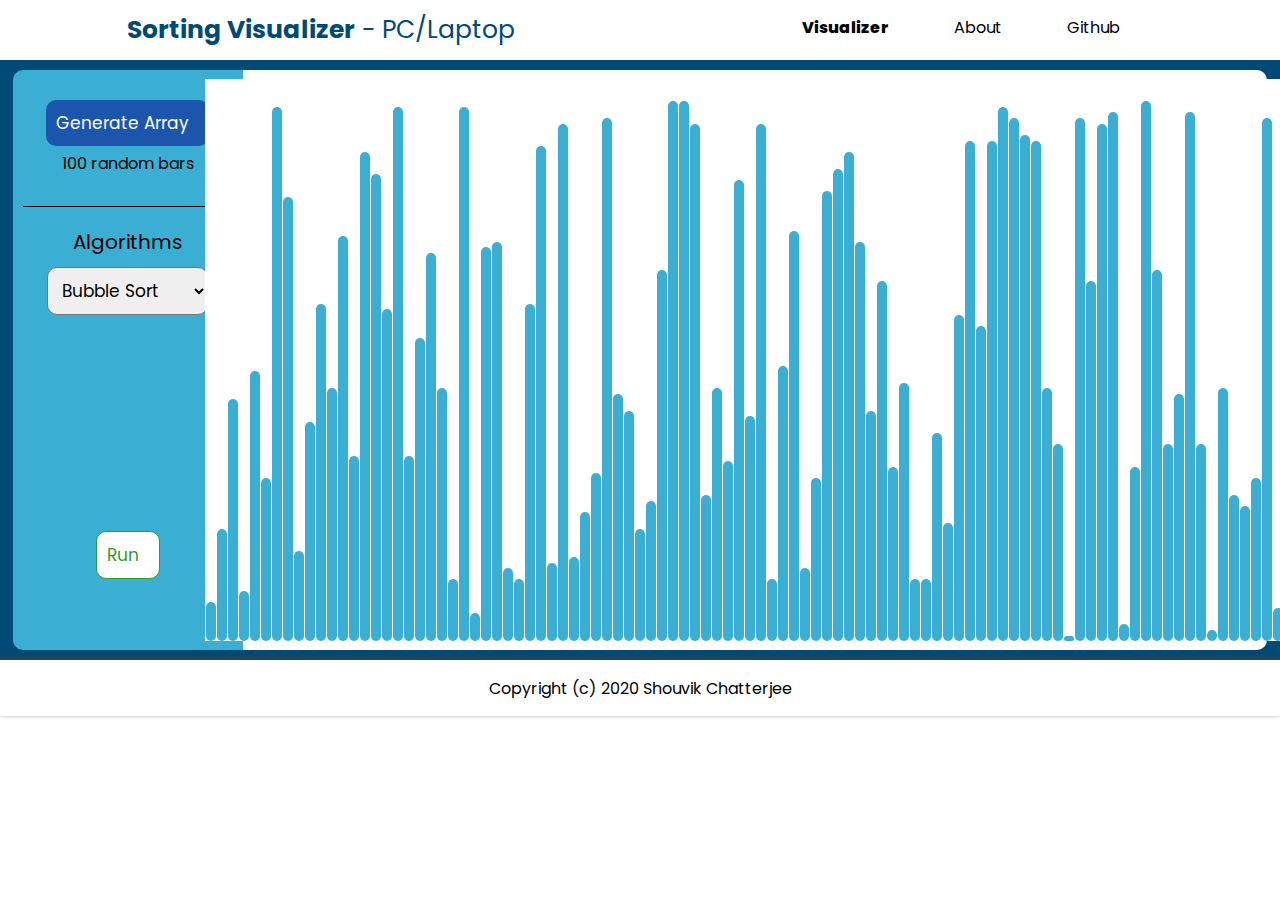
==== index.html @ 520cc727 "folder structure" ====
<!DOCTYPE html>
<html lang="en">
<head>
    <meta charset="UTF-8">
    <meta name="viewport" content="width=device-width, initial-scale=1.0">

    <link rel="icon" href="./img/sorting-logo.svg" type="image/icon type">

    <title>Sorting Visualizer</title>
    <link rel="stylesheet" href="./css/style.css">

    <link rel="preconnect" href="https://fonts.gstatic.com">
    <link href="https://fonts.googleapis.com/css2?family=Poppins:wght@300&display=swap" rel="stylesheet">

    <link rel="stylesheet" href="https://cdnjs.cloudflare.com/ajax/libs/font-awesome/5.15.1/css/all.min.css" integrity="sha512-+4zCK9k+qNFUR5X+cKL9EIR+ZOhtIloNl9GIKS57V1MyNsYpYcUrUeQc9vNfzsWfV28IaLL3i96P9sdNyeRssA==" crossorigin="anonymous" />

</head>
<body class="unselectable">
    
    <!--Option Bar-->
    <div class="navbar">
        <div class="logo"><b><i class="fas fa-signal"></i> Sorting Visualizer</b> - PC/Laptop</div>
        <div class="option-area">
            <ul class="option-list">
                <li class="option active"><a href="./index.html">Visualizer</a></li>
                <li class="option"><a href="./about.html">About</a></li>
                <li class="option"><a href="https://github.com/techieshouvik">Github <i class="fab fa-github"></i></a></li>
            </ul>
        </div>
        </div>
    </div>
    <!--Visualizer Area-->
    <div class="container">
        <div class="algos">

            <button class="generate btn">Generate Array &nbsp<i class="far fa-plus-square"></i></button>
            <p style="font-size: 124x; padding:5px;">100 random bars</p><br>
            <hr class="hr">
            <div class="algohead">Algorithms</div>
            <form>
                <select class="technique" name="technique">
                  <option value="bubble" selected>Bubble Sort</option>
                  <option value="selection">Selection Sort</option>
                  <option value="insertion">Insertion Sort</option>
                  <option class = "inprogress" value="merge">Merge Sort</option>
                  <option class = "inprogress" value="quick">Quick Sort</option>
                  <option class = "inprogress" value="heap">Heap Sort</option>
                </select>
            </form>
            <button class="run btn">Run &nbsp<i class="fas fa-play"></i></button>
        </div>
        <div class="visualizer-container">
            <div class="visualizer">

                

            </div>
        </div>
    </div>
    <!--Footer-->
    <div class="footer">
        Copyright (c) 2020 Shouvik Chatterjee </b>
    </div>
    <script src="./js/script.js"></script>
    <script src="https://cdnjs.cloudflare.com/ajax/libs/jquery/3.5.1/jquery.min.js" integrity="sha512-bLT0Qm9VnAYZDflyKcBaQ2gg0hSYNQrJ8RilYldYQ1FxQYoCLtUjuuRuZo+fjqhx/qtq/1itJ0C2ejDxltZVFg==" crossorigin="anonymous"></script>
</body>
</html>
---- css/style.css ----
*{
    margin:0;
    padding:0;
    box-sizing: border-box;
    font-family: 'Poppins', sans-serif;
}

.container{
    background-color:rgb(0, 74, 117);
    padding-bottom:10px;
}

.navbar{
    min-width:100%;
    height:60px;
    display: flex;
    justify-content: space-around;
    align-items: center;
    box-shadow: 0px 2px 5px rgb(63, 63, 63);
}
.logo{
    font-size: 25px;
    color: rgb(0, 74, 117);
}
.option-area{
    width:30%;
}

.option-list{
    display: flex;
    list-style-type: none;
    justify-content: space-around;
}
.option a{
    text-decoration: none;
    color:black;
}
.option a::after{
    display: block;
    content:' ';
    width:5px;
    height:5px;
    background:#3BAFD3;
    opacity:0;
    transition:all 0.3s ease;
}
.option a:hover::after{
    display: block;
    content:' ';
    width:100%;
    height:5px;
    background:#3BAFD3;
    opacity:1;
}

.active{
    font-weight: 800;
}

.container{
    display: flex;
    justify-content: center;
}
.visualizer-container{
    border-top-right-radius: 10px;
    border-bottom-right-radius: 10px;
    height:580px;
    width:80%;
    margin-top:10px;
    background-color:rgb(255, 255, 255);
    display: flex;
    align-items: center;
    justify-content: center;
}
.algos{
    border-top-left-radius: 10px;
    border-bottom-left-radius: 10px;
    height:580px;
    width:18.00%;
    margin-top:10px;
    background-color:rgb(59, 175, 211);
    padding:10px;
    display: flex;
    align-items: center;
    flex-direction: column;
}
.algohead{
    margin-top: 20px;
    font-size: 20px;
}
.footer{
    display: flex;
    min-width:100%;
    min-height:56px;
    margin-left:auto;
    margin-right: auto;
    margin-bottom:0px;
    box-shadow: 0px -2px 5px rgb(65, 65, 65);
    justify-content: center;
    align-items: center;
}



.btn{
    padding: 10px;
    font-size: 17px;
    border: none;
    outline:none;
    cursor: pointer;
    height: fit-content;
    width:70%;
}

.generate{
    width: fit-content;
    margin-top: 20px;
    background-color: rgb(28, 86, 172);
    color:white;
    transition: all 0.3s ease;
    border-radius: 10px;
}
.generate:hover{
    background-color: rgb(13, 67, 168);
    color:rgb(255, 255, 255);
}

.hr{
    min-width: 100%;
    background-color:black;
    height:1px;
    outline:none;
    border:none;
}

.technique{
    margin-top:10px;
    margin-bottom:10px;
    padding:10px;
    outline: none;
    font-size: 17px;
    transition: all 0.3s ease;
    border-radius: 10px;
}

.run{
    width: fit-content;
    margin-top:98%;
    border: 1px solid rgb(44, 156, 44);
   border-radius: 10px;
   background-color: white;
   color: rgb(44, 156, 44);
   transition: all 0.3s ease;
}
.run1{
    width: fit-content;
   border: 1px solid rgb(44, 156, 44);
   border-radius: 10px;
   background-color: white;
   color: rgb(44, 156, 44);
   transition: all 0.3s ease;
}
.run:hover{
   background-color: rgb(44, 156, 44);
   color:white;
}
.run1:hover{
    background-color: rgb(44, 156, 44);
    color:white;
 }



.visualizer{
    width:1200px;
    height:97%;
    background-color: white;
    display: flex;
    justify-content: center;
    align-items: flex-end;
    transform: translateX(0px);
    transition: all 0.03s ease;
}
.visualizer1{
    width:1200px;
    height:97%;
    background-color: white;
    display: flex;
    flex-direction: column;
    justify-content: flex-start;
    align-items: flex-start;
    transform: translateX(0px);
    transition: all 0.03s ease;
}
.abouttext{
    font-size: 16px;
    padding-left: 10px;
    padding-bottom: 5px;
}
.abouthead{
    font-size: 32px;
    padding:10px;
    font-weight: 600;
}

.obj{
    width:10px;
    border-radius: 10px;
    background-color:#3BAFD3;
    margin-right:0.5px;
    margin-left:0.5px; 
    
}
.obj:hover{
    background-color:rgb(238, 230, 112);
}
.success{
    background-color: #57ad57;
}
.running{
    background-color:rgb(212, 99, 99);
}
.run-running{
    pointer-events: none;
    background-color: rgb(212, 99, 99);
    color:white;
}
.swap{
    background-color: maroon;
}
.inprogress{
    color: rgb(190, 190, 190) !important;
}
.unselectable {
    -webkit-touch-callout: none;
    -webkit-user-select: none;
    -khtml-user-select: none;
    -moz-user-select: none;
    -ms-user-select: none;
    user-select: none;
}





.loader {
    color: #0eb92a;
    font-size: 20px;
    margin: 100px auto;
    width: 1em;
    height: 1em;
    border-radius: 50%;
    position: relative;
    text-indent: -9999em;
    -webkit-animation: load4 1.3s infinite linear;
    animation: load4 1.3s infinite linear;
    -webkit-transform: translateZ(0);
    -ms-transform: translateZ(0);
    transform: translateZ(0);
  }
  @-webkit-keyframes load4 {
    0%,
    100% {
      box-shadow: 0 -3em 0 0.2em, 2em -2em 0 0em, 3em 0 0 -1em, 2em 2em 0 -1em, 0 3em 0 -1em, -2em 2em 0 -1em, -3em 0 0 -1em, -2em -2em 0 0;
    }
    12.5% {
      box-shadow: 0 -3em 0 0, 2em -2em 0 0.2em, 3em 0 0 0, 2em 2em 0 -1em, 0 3em 0 -1em, -2em 2em 0 -1em, -3em 0 0 -1em, -2em -2em 0 -1em;
    }
    25% {
      box-shadow: 0 -3em 0 -0.5em, 2em -2em 0 0, 3em 0 0 0.2em, 2em 2em 0 0, 0 3em 0 -1em, -2em 2em 0 -1em, -3em 0 0 -1em, -2em -2em 0 -1em;
    }
    37.5% {
      box-shadow: 0 -3em 0 -1em, 2em -2em 0 -1em, 3em 0em 0 0, 2em 2em 0 0.2em, 0 3em 0 0em, -2em 2em 0 -1em, -3em 0em 0 -1em, -2em -2em 0 -1em;
    }
    50% {
      box-shadow: 0 -3em 0 -1em, 2em -2em 0 -1em, 3em 0 0 -1em, 2em 2em 0 0em, 0 3em 0 0.2em, -2em 2em 0 0, -3em 0em 0 -1em, -2em -2em 0 -1em;
    }
    62.5% {
      box-shadow: 0 -3em 0 -1em, 2em -2em 0 -1em, 3em 0 0 -1em, 2em 2em 0 -1em, 0 3em 0 0, -2em 2em 0 0.2em, -3em 0 0 0, -2em -2em 0 -1em;
    }
    75% {
      box-shadow: 0em -3em 0 -1em, 2em -2em 0 -1em, 3em 0em 0 -1em, 2em 2em 0 -1em, 0 3em 0 -1em, -2em 2em 0 0, -3em 0em 0 0.2em, -2em -2em 0 0;
    }
    87.5% {
      box-shadow: 0em -3em 0 0, 2em -2em 0 -1em, 3em 0 0 -1em, 2em 2em 0 -1em, 0 3em 0 -1em, -2em 2em 0 0, -3em 0em 0 0, -2em -2em 0 0.2em;
    }
  }
  @keyframes load4 {
    0%,
    100% {
      box-shadow: 0 -3em 0 0.2em, 2em -2em 0 0em, 3em 0 0 -1em, 2em 2em 0 -1em, 0 3em 0 -1em, -2em 2em 0 -1em, -3em 0 0 -1em, -2em -2em 0 0;
    }
    12.5% {
      box-shadow: 0 -3em 0 0, 2em -2em 0 0.2em, 3em 0 0 0, 2em 2em 0 -1em, 0 3em 0 -1em, -2em 2em 0 -1em, -3em 0 0 -1em, -2em -2em 0 -1em;
    }
    25% {
      box-shadow: 0 -3em 0 -0.5em, 2em -2em 0 0, 3em 0 0 0.2em, 2em 2em 0 0, 0 3em 0 -1em, -2em 2em 0 -1em, -3em 0 0 -1em, -2em -2em 0 -1em;
    }
    37.5% {
      box-shadow: 0 -3em 0 -1em, 2em -2em 0 -1em, 3em 0em 0 0, 2em 2em 0 0.2em, 0 3em 0 0em, -2em 2em 0 -1em, -3em 0em 0 -1em, -2em -2em 0 -1em;
    }
    50% {
      box-shadow: 0 -3em 0 -1em, 2em -2em 0 -1em, 3em 0 0 -1em, 2em 2em 0 0em, 0 3em 0 0.2em, -2em 2em 0 0, -3em 0em 0 -1em, -2em -2em 0 -1em;
    }
    62.5% {
      box-shadow: 0 -3em 0 -1em, 2em -2em 0 -1em, 3em 0 0 -1em, 2em 2em 0 -1em, 0 3em 0 0, -2em 2em 0 0.2em, -3em 0 0 0, -2em -2em 0 -1em;
    }
    75% {
      box-shadow: 0em -3em 0 -1em, 2em -2em 0 -1em, 3em 0em 0 -1em, 2em 2em 0 -1em, 0 3em 0 -1em, -2em 2em 0 0, -3em 0em 0 0.2em, -2em -2em 0 0;
    }
    87.5% {
      box-shadow: 0em -3em 0 0, 2em -2em 0 -1em, 3em 0 0 -1em, 2em 2em 0 -1em, 0 3em 0 -1em, -2em 2em 0 0, -3em 0em 0 0, -2em -2em 0 0.2em;
    }
  }
  

  .warning{
      margin-top:10px;
      color: white;
      background-color:  rgb(255, 145, 0);
      margin-left: 9.5px;
      padding:2px;
      border-radius: 10px;
  }
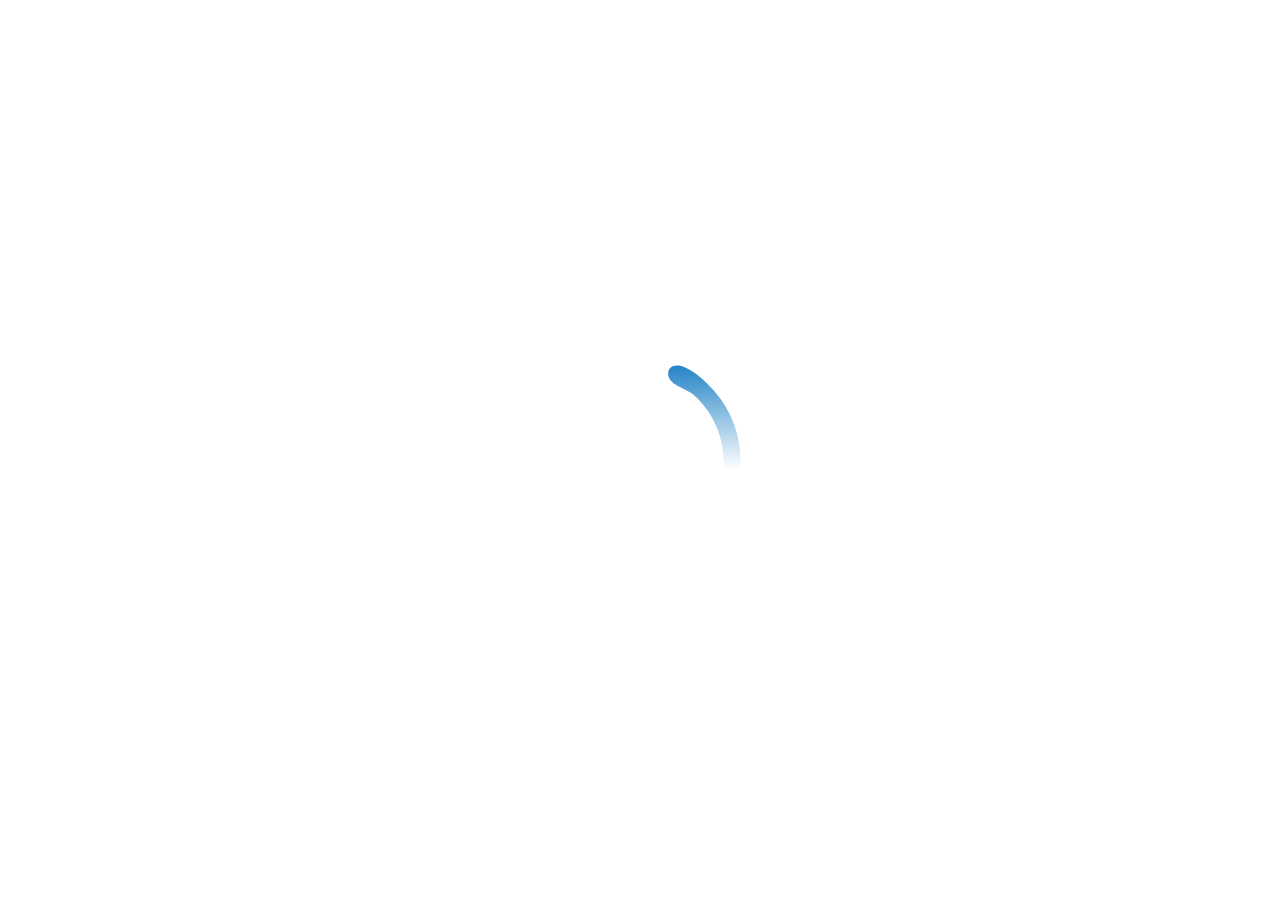
==== commit 535ec091: "preloader" ====
--- a/index.html
+++ b/index.html
@@ -8,6 +8,7 @@
 
     <title>Sorting Visualizer</title>
     <link rel="stylesheet" href="./css/style.css">
+    <link rel="stylesheet" href="./css/preloader.css">
 
     <link rel="preconnect" href="https://fonts.gstatic.com">
     <link href="https://fonts.googleapis.com/css2?family=Poppins:wght@300&display=swap" rel="stylesheet">
@@ -16,7 +17,10 @@
 
 </head>
 <body class="unselectable">
-    
+    <!-- PRELOADER -->
+    <div id="preloader-container">
+        <img src="img/Quarter-Circle-Loading.svg" id="preloader" alt="preloader">
+    </div>
     <!--Option Bar-->
     <div class="navbar">
         <div class="logo"><b><i class="fas fa-signal"></i> Sorting Visualizer</b> - PC/Laptop</div>
@@ -62,6 +66,7 @@
         Copyright (c) 2020 Shouvik Chatterjee </b>
     </div>
     <script src="./js/script.js"></script>
+    <script src="./js/preloader.js"></script>
     <script src="https://cdnjs.cloudflare.com/ajax/libs/jquery/3.5.1/jquery.min.js" integrity="sha512-bLT0Qm9VnAYZDflyKcBaQ2gg0hSYNQrJ8RilYldYQ1FxQYoCLtUjuuRuZo+fjqhx/qtq/1itJ0C2ejDxltZVFg==" crossorigin="anonymous"></script>
 </body>
 </html>
--- a/css/preloader.css
+++ b/css/preloader.css
@@ -0,0 +1,14 @@
+#preloader-container{
+    position: absolute;
+    width: 100%;
+    height: 100%;
+    display: flex;
+    align-items: center;
+    justify-content: center;
+    z-index: 2;
+    background-color: #fff;
+}
+
+#preloader{
+    width: 300px;
+}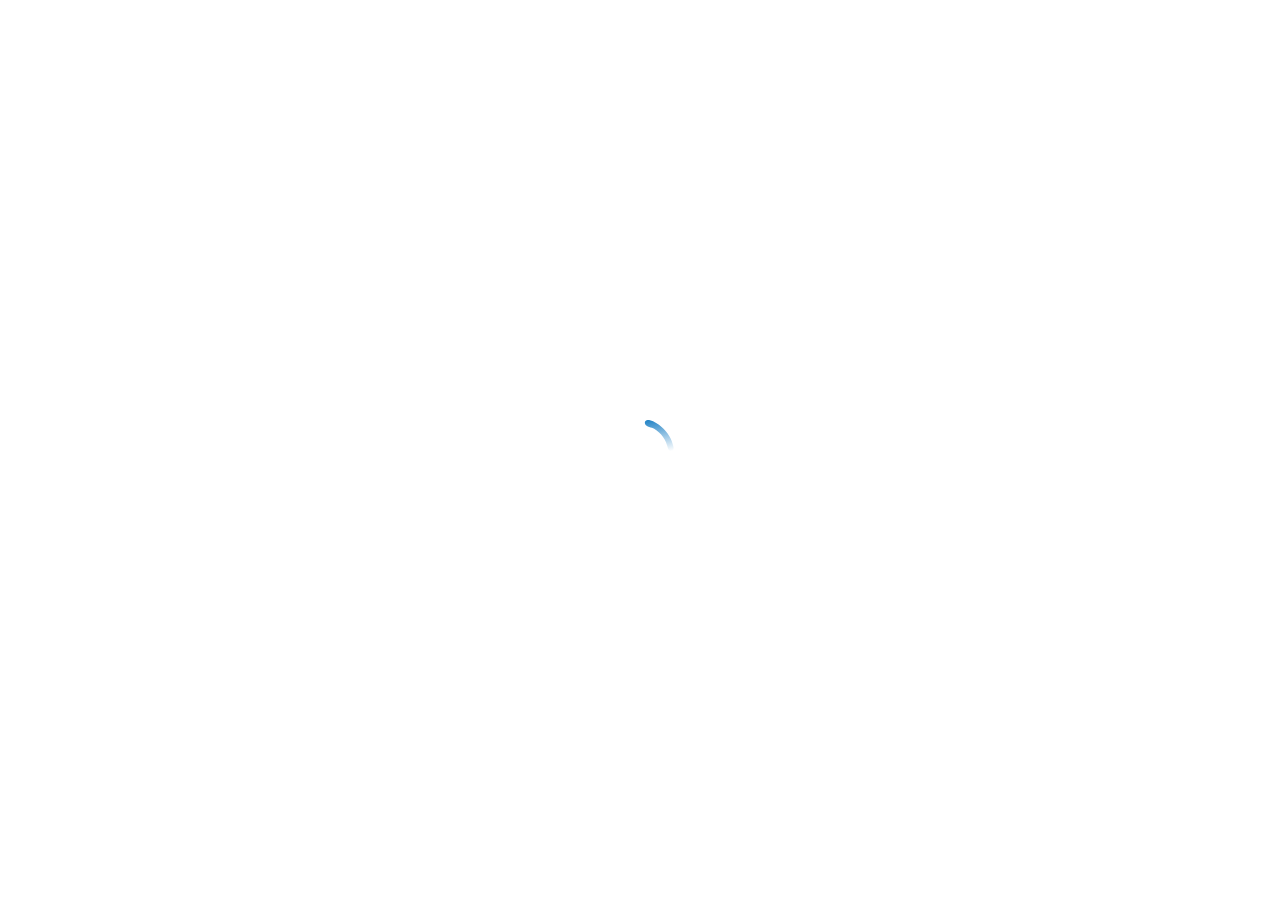
==== commit fc3242dd: "Update index.html" ====
--- a/index.html
+++ b/index.html
@@ -65,8 +65,16 @@
     <div class="footer">
         Copyright (c) 2020 Shouvik Chatterjee </b>
     </div>
+    <script src="https://code.jquery.com/jquery-3.5.1.js" integrity="sha256-QWo7LDvxbWT2tbbQ97B53yJnYU3WhH/C8ycbRAkjPDc=" crossorigin="anonymous"></script>
     <script src="./js/script.js"></script>
-    <script src="./js/preloader.js"></script>
+    <script>
+        $(window).on("load", function () {
+				setTimeout(function () {
+					$("#preloader-container").fadeOut("slow", function () {});
+				}, 2000);
+			});
+    </script>
+
     <script src="https://cdnjs.cloudflare.com/ajax/libs/jquery/3.5.1/jquery.min.js" integrity="sha512-bLT0Qm9VnAYZDflyKcBaQ2gg0hSYNQrJ8RilYldYQ1FxQYoCLtUjuuRuZo+fjqhx/qtq/1itJ0C2ejDxltZVFg==" crossorigin="anonymous"></script>
 </body>
 </html>
--- a/css/preloader.css
+++ b/css/preloader.css
@@ -10,5 +10,19 @@
 }
 
 #preloader{
-    width: 300px;
-}+    max-width: 100px;
+    max-height: 100px;
+    
+    animation-name: animatic;
+    animation-duration: 2s; /* or: Xms */
+    animation-iteration-count: 1;
+    animation-fill-type: forwards;
+    
+}
+
+@keyframes animatic{
+
+    0%{opacity:1;}
+    100%{opacity:0;}
+
+}
